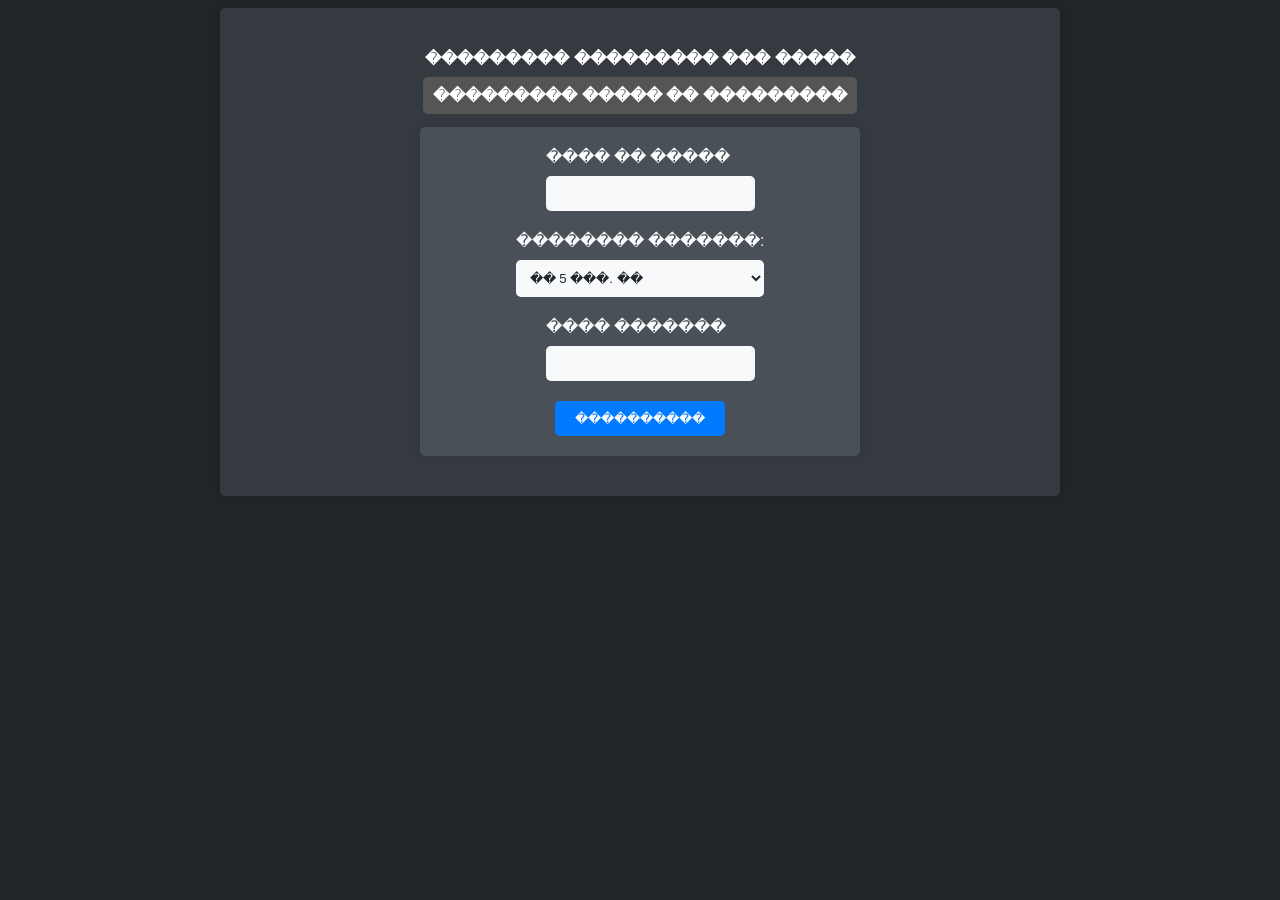
==== second.html @ 8ccd079a "index" ====
<!DOCTYPE html>
<html>
<head>
	<title>����������� ��������� ������ �����</title>
	<meta name="viewport" content="width=device-width, initial-scale=1.0">
	<link rel="stylesheet" type="text/css" href="style.css">
</head>
<body>
	<div class="container">
		<h4><a href = "index.html">��������� ��������� ��� �����</a><br><br><a href = "#" style="background-color: #555555">��������� ����� �� ���������</a></h4>
		<form>
			<div class="form-group">
				<label for="price">���� �� �����</label>
				<input type="number" id="price" name="price">
			</div>
			<div class="form-group">
				<label for="weight">�������� �������:</label>
				<select id="weight" name="weight">
					<option value="5t">�� 5 ���. ��</option>
					<option value="15t">�� 15 ���. ��</option>
					<option value="5kg">�� 5 ��</option>
					<option value="15kg">�� 15 ��</option>
					<option value="50kg">�� 50 ��</option>
					<option value="50001">>50 ��</option>
				</select>
			</div>
			<div class="form-group">
				<label for="result">���� �������</label>
				<input type="number" id="result" name="result">
			</div>
			<button type="button" onclick="calculate()">����������</button>
		</form>
		<div id="output"></div>
	</div>

	<script src="script2.js"></script>
</body>
</html>
---- style.css ----
body {
  background-color: #212529;
  color: #f8f9fa;
  font-family: Arial, sans-serif;
}

.container {
  max-width: 800px;
  margin: 0 auto;
  padding: 20px;
  text-align: center;
  background-color: #343a40;
  border-radius: 5px;
  box-shadow: 0px 0px 10px 0px rgba(0,0,0,0.1);
}

h1 {
  margin-bottom: 20px;
  color: #f8f9fa;
}

form {
  max-width: 400px;
  margin: 0 auto;
  display: flex;
  flex-direction: column;
  justify-content: space-around;
  align-items: center;
  text-align: left;
  background-color: #495057;
  border-radius: 5px;
  box-shadow: 0px 0px 10px 0px rgba(0,0,0,0.1);
  padding: 20px;
}

.form-group {
  margin-bottom: 20px;
}

label {
  display: block;
  margin-bottom: 10px;
  color: #f8f9fa;
}

select {
  width: 100%;
  padding: 10px;
  border-radius: 5px;
  border: none;
  background-color: #f8f9fa;
  color: #212529;
}

input[type="number"] {
  width: 100%;
  padding: 10px;
  border-radius: 5px;
  border: none;
  background-color: #f8f9fa;
  color: #212529;
}

button {
  padding: 10px 20px;
  border-radius: 5px;
  border: none;
  background-color: #007bff;
  color: #f8f9fa;
  cursor: pointer;
  transition: background-color 0.3s ease-in-out;
}

button:hover {
  background-color: #0069d9;
}
a {
	color: #fff;
	text-decoration: none;
	padding: 10px;
	margin: 10px;
	border-radius: 5px;
}
a:hover {
	color:#0000ff;
}
#output {
  margin-top: 20px;
  font-size: 24px;
  color: #f8f9fa;
}
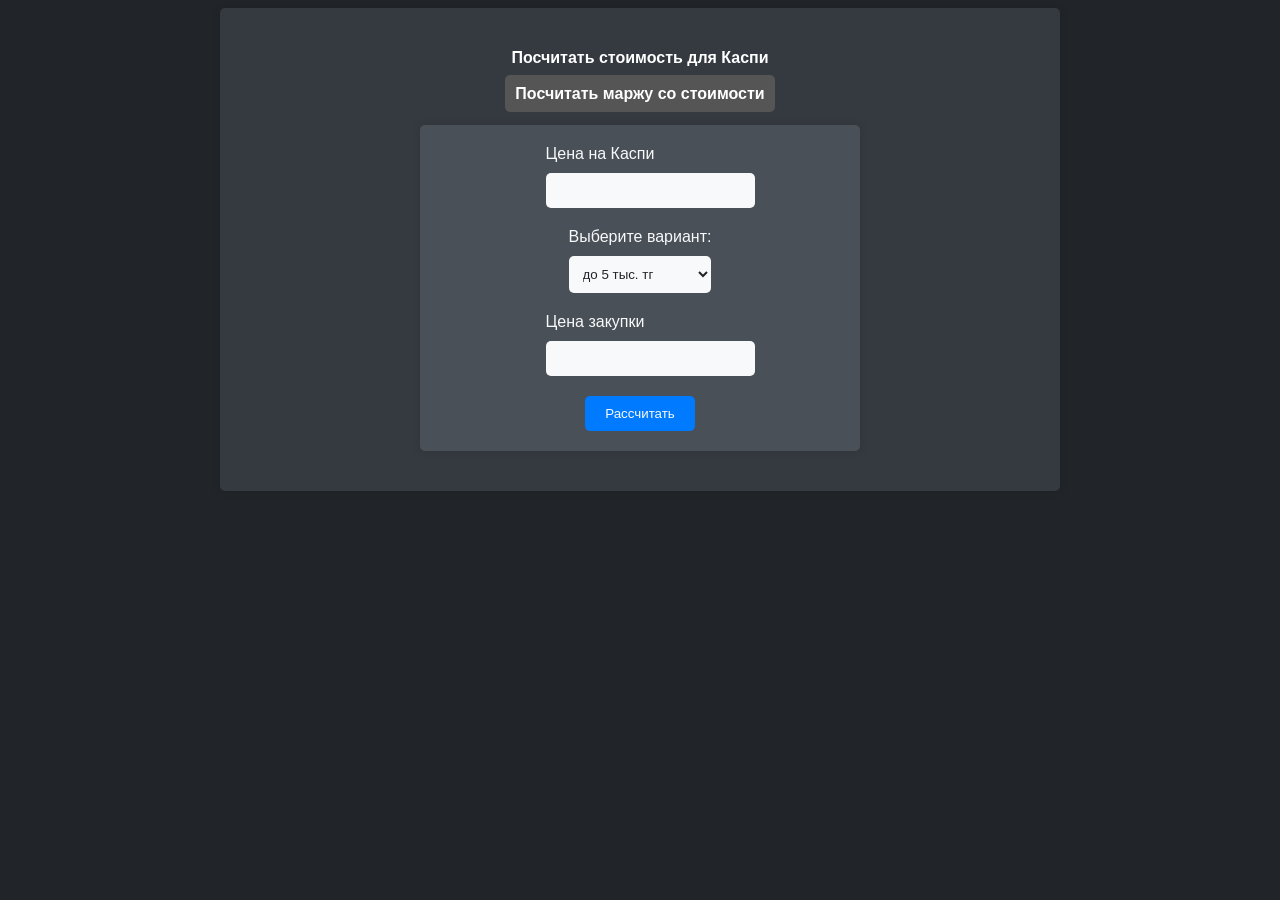
==== commit d805021b: "Update second.html" ====
--- a/second.html
+++ b/second.html
@@ -1,38 +1,38 @@
 <!DOCTYPE html>
 <html>
 <head>
-	<title>����������� ��������� ������ �����</title>
+	<title>Калькулятор стоимости товара Каспи</title>
 	<meta name="viewport" content="width=device-width, initial-scale=1.0">
 	<link rel="stylesheet" type="text/css" href="style.css">
 </head>
 <body>
 	<div class="container">
-		<h4><a href = "index.html">��������� ��������� ��� �����</a><br><br><a href = "#" style="background-color: #555555">��������� ����� �� ���������</a></h4>
+		<h4><a href = "index.html">Посчитать стоимость для Каспи</a><br><br><a href = "#" style="background-color: #555555">Посчитать маржу со стоимости</a></h4>
 		<form>
 			<div class="form-group">
-				<label for="price">���� �� �����</label>
+				<label for="price">Цена на Каспи</label>
 				<input type="number" id="price" name="price">
 			</div>
 			<div class="form-group">
-				<label for="weight">�������� �������:</label>
+				<label for="weight">Выберите вариант:</label>
 				<select id="weight" name="weight">
-					<option value="5t">�� 5 ���. ��</option>
-					<option value="15t">�� 15 ���. ��</option>
-					<option value="5kg">�� 5 ��</option>
-					<option value="15kg">�� 15 ��</option>
-					<option value="50kg">�� 50 ��</option>
-					<option value="50001">>50 ��</option>
+					<option value="5t">до 5 тыс. тг</option>
+					<option value="15t">до 15 тыс. тг</option>
+					<option value="5kg">до 5 кг</option>
+					<option value="15kg">до 15 кг</option>
+					<option value="50kg">до 50 кг</option>
+					<option value="50001">>50 кг</option>
 				</select>
 			</div>
 			<div class="form-group">
-				<label for="result">���� �������</label>
+				<label for="result">Цена закупки</label>
 				<input type="number" id="result" name="result">
 			</div>
-			<button type="button" onclick="calculate()">����������</button>
+			<button type="button" onclick="calculate()">Рассчитать</button>
 		</form>
 		<div id="output"></div>
 	</div>
 
 	<script src="script2.js"></script>
 </body>
-</html>+</html>
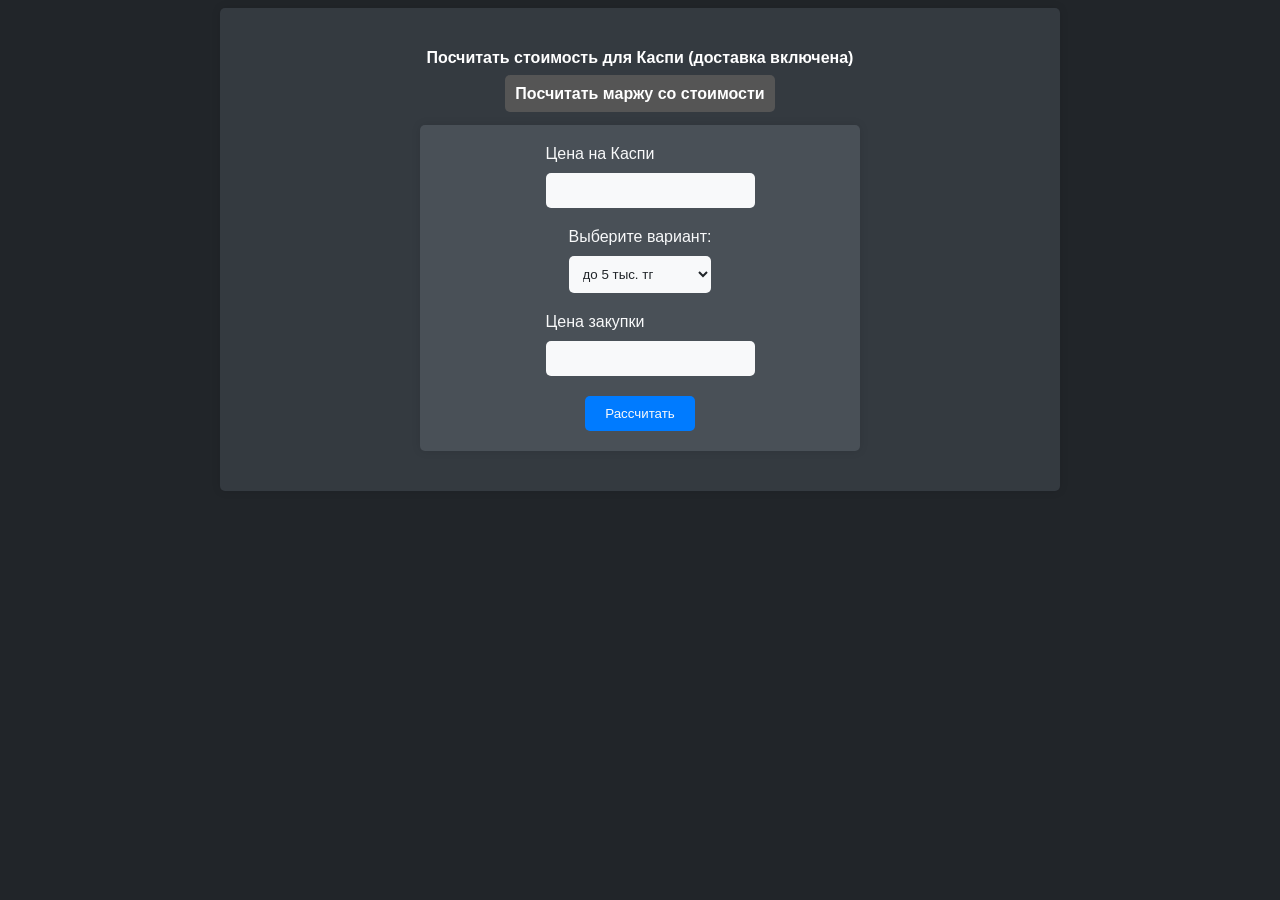
==== commit 62cec5af: "Update second.html" ====
--- a/second.html
+++ b/second.html
@@ -7,7 +7,7 @@
 </head>
 <body>
 	<div class="container">
-		<h4><a href = "index.html">Посчитать стоимость для Каспи</a><br><br><a href = "#" style="background-color: #555555">Посчитать маржу со стоимости</a></h4>
+		<h4><a href = "index.html">Посчитать стоимость для Каспи (доставка включена)</a><br><br><a href = "#" style="background-color: #555555">Посчитать маржу со стоимости</a></h4>
 		<form>
 			<div class="form-group">
 				<label for="price">Цена на Каспи</label>
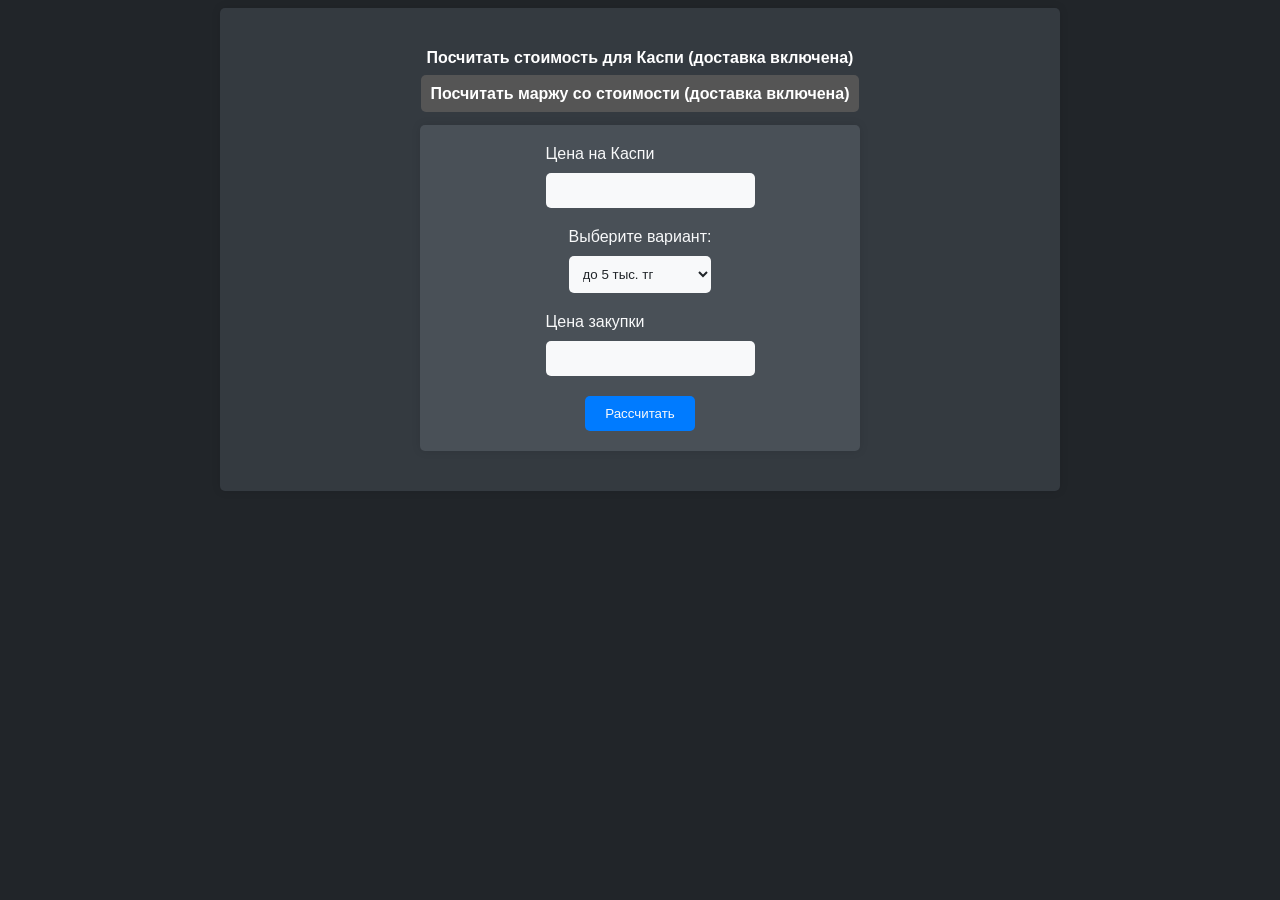
==== commit e4c18002: "Update second.html" ====
--- a/second.html
+++ b/second.html
@@ -7,7 +7,7 @@
 </head>
 <body>
 	<div class="container">
-		<h4><a href = "index.html">Посчитать стоимость для Каспи (доставка включена)</a><br><br><a href = "#" style="background-color: #555555">Посчитать маржу со стоимости</a></h4>
+		<h4><a href = "index.html">Посчитать стоимость для Каспи (доставка включена)</a><br><br><a href = "#" style="background-color: #555555">Посчитать маржу со стоимости (доставка включена)</a></h4>
 		<form>
 			<div class="form-group">
 				<label for="price">Цена на Каспи</label>
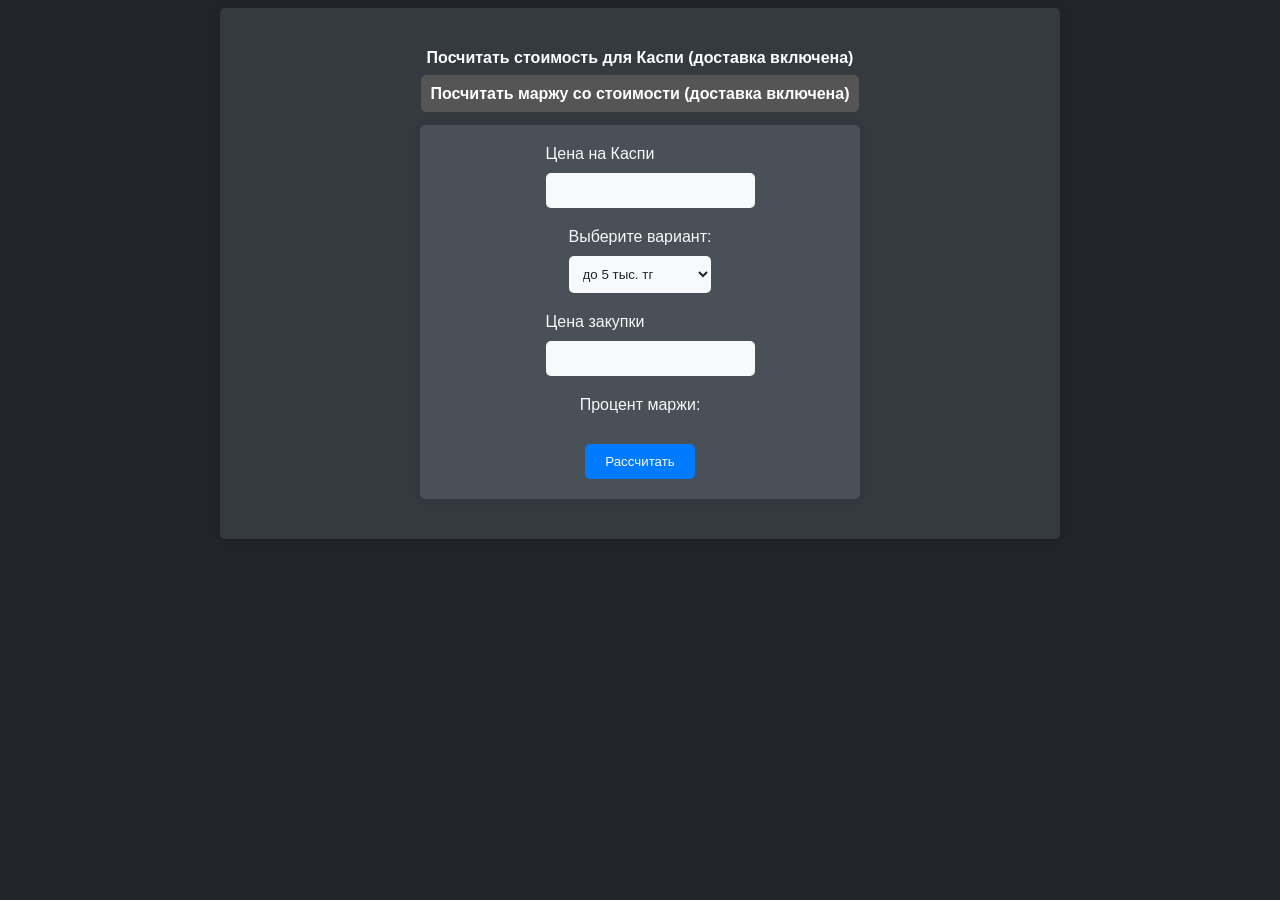
==== commit 0c1e56fd: "Update second.html" ====
--- a/second.html
+++ b/second.html
@@ -28,6 +28,10 @@
 				<label for="result">Цена закупки</label>
 				<input type="number" id="result" name="result">
 			</div>
+			<div class="form-group">
+				<label for="procent">Процент маржи:</label>
+				<output type="number" id="procent" name="procent">
+			</div>
 			<button type="button" onclick="calculate()">Рассчитать</button>
 		</form>
 		<div id="output"></div>
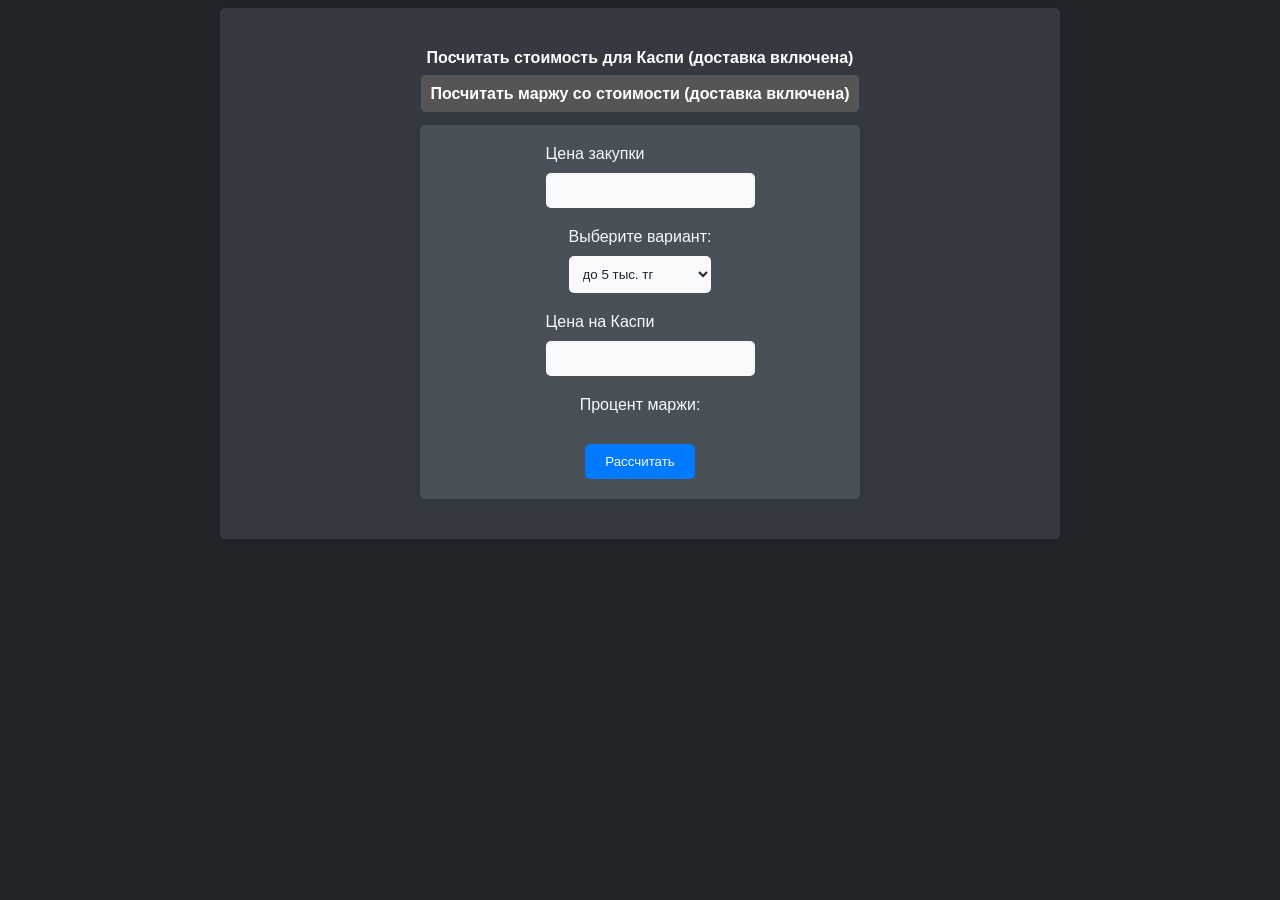
==== commit a800a163: "Update second.html" ====
--- a/second.html
+++ b/second.html
@@ -10,8 +10,8 @@
 		<h4><a href = "index.html">Посчитать стоимость для Каспи (доставка включена)</a><br><br><a href = "#" style="background-color: #555555">Посчитать маржу со стоимости (доставка включена)</a></h4>
 		<form>
 			<div class="form-group">
-				<label for="price">Цена на Каспи</label>
-				<input type="number" id="price" name="price">
+				<label for="result">Цена закупки</label>
+				<input type="number" id="result" name="result">
 			</div>
 			<div class="form-group">
 				<label for="weight">Выберите вариант:</label>
@@ -25,8 +25,8 @@
 				</select>
 			</div>
 			<div class="form-group">
-				<label for="result">Цена закупки</label>
-				<input type="number" id="result" name="result">
+				<label for="price">Цена на Каспи</label>
+				<input type="number" id="price" name="price">
 			</div>
 			<div class="form-group">
 				<label for="procent">Процент маржи:</label>
@@ -40,3 +40,4 @@
 	<script src="script2.js"></script>
 </body>
 </html>
+
